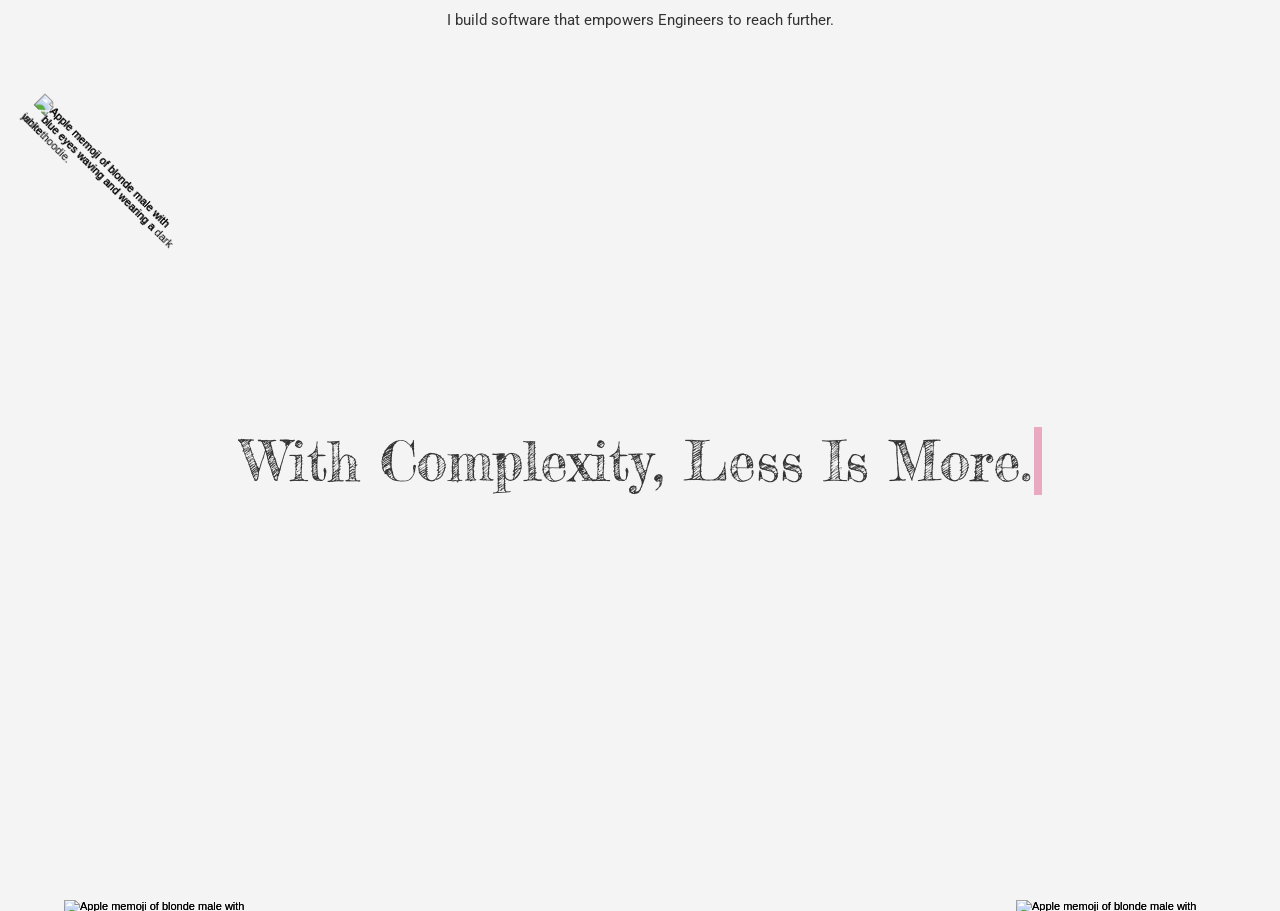
==== public/index.html @ e26e7dd1 "Media Queries handled by CSS." ====
<!DOCTYPE html>
<html lang="en">
<head>
  <meta charset="UTF-8">
  <meta name="viewport" content="width=device-width, initial-scale=1.0">
  <meta name="theme-color" media="(prefers-color-scheme: light)" content="#f4f4f4" />
  <meta name="theme-color" media="(prefers-color-scheme: dark)" content="#333333" />
  <link type="text/css" rel="stylesheet" href="css/styles.css" />
  <script type="module" src="js/main.js" defer></script>
  <title>My Personal Headspace</title>
</head>
<body>
  <header>
    <p>I build software that empowers Engineers to reach further.</p>
  </header>
  <main>
    <memoji-manager></memoji-manager>
    <div id="banner">
      <h1>With Complexity, Less Is More.</h1>
    </div>
  </main>
  <footer>
    <!-- <a href="/" target="_self">
      <img class="dark-theme" src="assets/icons/Home-Icon-White.png" alt="Home Icon" />
      <img class="light-theme" src="assets/icons/Home-Icon-Black.png" alt="Home Icon" />
    </a>
    <a href="/blog" target="_self">
      <img class="dark-theme" src="assets/icons/Blog-Icon-White.png" alt="Blog Icon" />
      <img class="light-theme" src="assets/icons/Blog-Icon-Black.png" alt="Blog Icon" />
    </a>
    <a href="https://www.github.com/jamesbayley" target="_blank">
      <img class="dark-theme" src="assets/icons/GitHub-Icon-White.png" alt="GitHub Logo" />
      <img class="light-theme" src="assets/icons/GitHub-Icon-Black.png" alt="GitHub Logo" />
    </a>
    <a href="https://www.linkedin.com/in/jsbayley" target="_blank">
      <img class="dark-theme" src="assets/icons/LinkedIn-Logo-White.png" alt="LinkedIn Logo" />
      <img class="light-theme" src="assets/icons/LinkedIn-Logo-Black.png" alt="LinkedIn Logo" />
    </a> -->
  </footer>
</body>
</html>
---- public/css/styles.css ----
@import url(./modules/global.css);
@import url(./modules/light.css);
@import url(./modules/dark.css);


article,
#banner,
#blog-posts { 
    height: inherit; /* Updates automatically if <main> height re-computed. */
}

main,
article,
#blog-posts { 
    top: var(--header-height); /* Offsets main to account for fixed header. */
}

header,
#banner {
    text-align: center;
}

header > p,
header > div { 
    margin-block-start: 1rem; /* Offsets text from top-edge of screen. */
}

footer,
#banner { 
    display: flex;
    justify-content: center;
}

#banner {
    flex-direction: column;
    align-items: center; /* Horizontally centers the banner. */
}

#banner > h1 {
    font-size: min(5vw, 5rem);
}

article,
#blog-posts { 
    padding-inline: 3rem; /* Adds space either side of page content. */
}

h1,
h2, 
p,
#blog-posts > a {
    color: var(--font-color);
}

h1,
h2,
h3,
h4,  
h5 {
    font-weight: lighter;
}

h1,
#blog-posts h3 { 
    font-family: 'Fredericka the Great', Arial, Helvetica, Sans-Serif;
}

p,
h2,
#blog-posts > a {
    font-family: 'Roboto', Helvetica, Sans-Serif;
}

header h2,
#blog-posts h4, 
#blog-posts h5 { 
    font-variant-caps: all-small-caps;
}

header h1 { 
    font-size: 2.6rem;
}

header h2 { 
    font-size: 1.7rem;
    margin-block: 0.5rem; /* Vertical spacing between sub-title and title. */
    display: inline-block;
    border-top: 0.1rem solid var(--primary-color); /* Horizontal rule between title & sub-title. */
}

header > p { 
    font-size: min(2.7vw, 1.4rem);
}

article p,
#blog-posts p {
    text-align: justify;
}

article p { 
    line-height: 2.6rem;
}

p,
#blog-posts h5 { 
    font-size: 1.4rem;
}

#blog-posts h3 { 
    font-size: 2rem;
}

#blog-posts h4 { 
    font-size: 1.6rem;
}

#blog-posts p { 
    line-height: 1.8rem;
    font-size: 1.3rem;
    margin-block-start: 0.75rem;
}

#blog-posts > a {
    display: block;
}

#blog-posts h5 { 
    display: inline;
}

#blog-posts h5:not(:last-child) { 
    margin-right: 2rem; /* Add right-hand spacing between all h5 elements, except last. */
}

article p,
#blog-posts a { 
    margin-inline: auto; /* Horizontal center alignment. */
    max-width: 75rem; /* Narrow column width for wide-screens. */
}

#blog-posts a:not(:last-child) { 
    padding-block-end: 1rem;
    border-bottom: 0.1rem solid var(--primary-color); /* Underline blog post links, except last. */
    margin-block-end: 0.75rem;
}

a {
    text-decoration: none;
}

a:hover,
a:focus { 
    opacity: 0.6;
}

a:active { 
    opacity: 0.4;
}

footer > a:hover > img {
    transform: scale(1.1, 1.1); /* Icons enlarge on hover. */
    transform-origin: center;
    transition: transform linear 0.05s;
}

/* Banner appears to 'type' onto the screen. */

@media (max-width: 45rem) { 
    #banner { 
        display: none;
    }
}

@media (min-width: 45rem) { 
    #banner > h1 { 
        max-width: fit-content; /* Prevents caret from continuing to the screen edge. */
        overflow: hidden; /* Hides characters that have not yet been 'typed'. */
        white-space: nowrap; /* Ensures banner remains on a single line. */
        padding-inline: 0.3rem; /* Space between final character and caret. */
        border-right: .15em solid var(--primary-color); /* Simulates the caret. */
        animation: 
            typing 3.5s steps(40, end),
            blink-caret 1s step-end infinite
    }

    @keyframes typing { 
        from { width: 0 }
        to { width: 100% }
    }

    @keyframes blink-caret {
        from, to { border-color: transparent }
        50% { border-color: var(--primary-color); }
    }
}
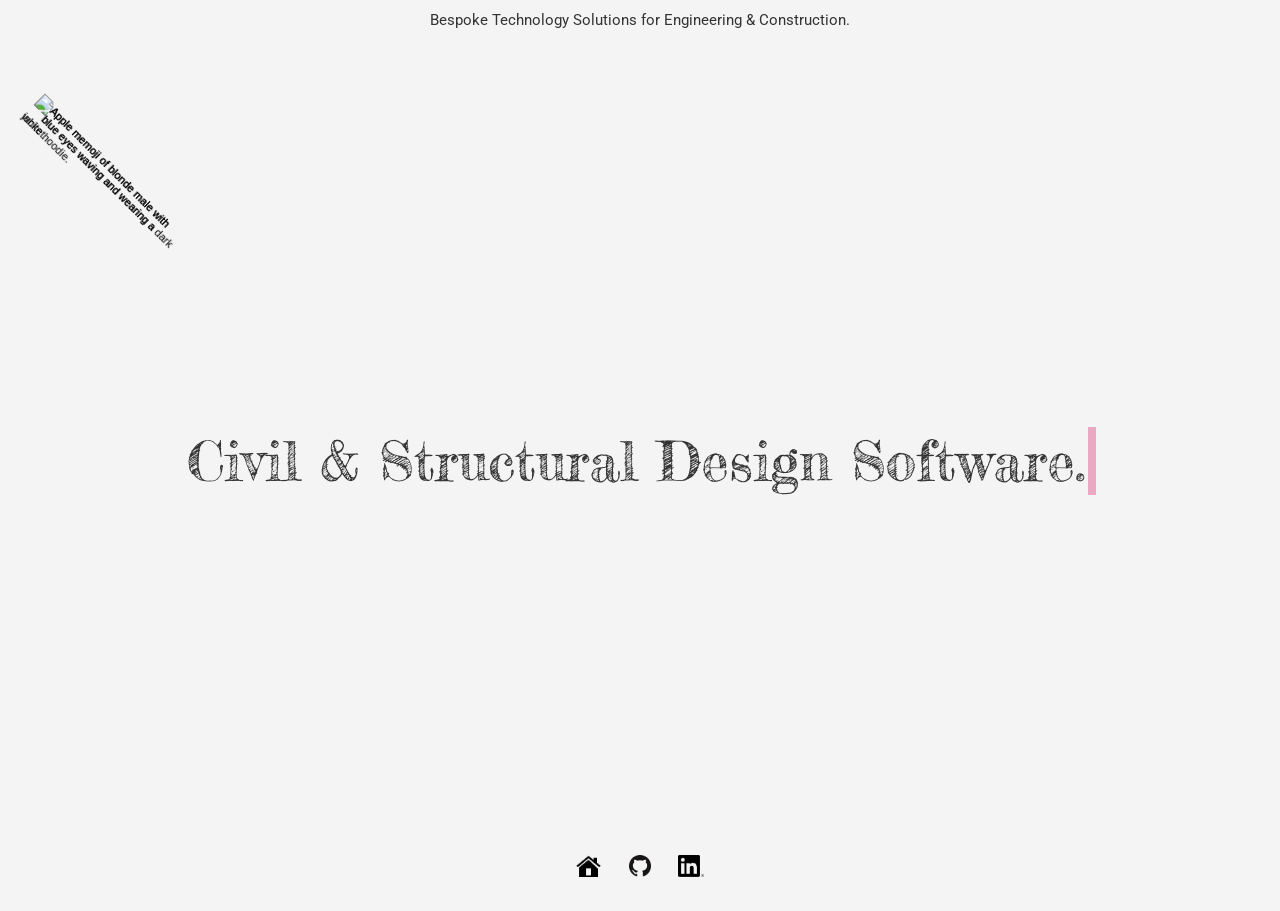
==== commit 493d4d60: "Enhanced homepage design." ====
--- a/public/index.html
+++ b/public/index.html
@@ -11,23 +11,23 @@
 </head>
 <body>
   <header>
-    <p>I build software that empowers Engineers to reach further.</p>
+    <p>Bespoke Technology Solutions for Engineering & Construction.</p>
   </header>
   <main>
-    <memoji-manager></memoji-manager>
+    <waving-memoji></waving-memoji>
     <div id="banner">
-      <h1>With Complexity, Less Is More.</h1>
+      <h1>Civil & Structural Design Software.</h1>
     </div>
   </main>
   <footer>
-    <!-- <a href="/" target="_self">
+    <a href="/" target="_self">
       <img class="dark-theme" src="assets/icons/Home-Icon-White.png" alt="Home Icon" />
       <img class="light-theme" src="assets/icons/Home-Icon-Black.png" alt="Home Icon" />
     </a>
-    <a href="/blog" target="_self">
+    <!-- <a href="/blog" target="_self">
       <img class="dark-theme" src="assets/icons/Blog-Icon-White.png" alt="Blog Icon" />
       <img class="light-theme" src="assets/icons/Blog-Icon-Black.png" alt="Blog Icon" />
-    </a>
+    </a> -->
     <a href="https://www.github.com/jamesbayley" target="_blank">
       <img class="dark-theme" src="assets/icons/GitHub-Icon-White.png" alt="GitHub Logo" />
       <img class="light-theme" src="assets/icons/GitHub-Icon-Black.png" alt="GitHub Logo" />
@@ -35,7 +35,7 @@
     <a href="https://www.linkedin.com/in/jsbayley" target="_blank">
       <img class="dark-theme" src="assets/icons/LinkedIn-Logo-White.png" alt="LinkedIn Logo" />
       <img class="light-theme" src="assets/icons/LinkedIn-Logo-Black.png" alt="LinkedIn Logo" />
-    </a> -->
+    </a>
   </footer>
 </body>
 </html>
--- a/public/css/styles.css
+++ b/public/css/styles.css
@@ -165,31 +165,23 @@
 
 /* Banner appears to 'type' onto the screen. */
 
-@media (max-width: 45rem) { 
-    #banner { 
-        display: none;
-    }
+#banner > h1 { 
+    max-width: fit-content; /* Prevents caret from continuing to the screen edge. */
+    overflow: hidden; /* Hides characters that have not yet been 'typed'. */
+    white-space: nowrap; /* Ensures banner remains on a single line. */
+    padding-inline: 0.3rem; /* Space between final character and caret. */
+    border-right: .15em solid var(--primary-color); /* Simulates the caret. */
+    animation: 
+        typing 3.5s steps(40, end),
+        blink-caret 1s step-end infinite;
 }
 
-@media (min-width: 45rem) { 
-    #banner > h1 { 
-        max-width: fit-content; /* Prevents caret from continuing to the screen edge. */
-        overflow: hidden; /* Hides characters that have not yet been 'typed'. */
-        white-space: nowrap; /* Ensures banner remains on a single line. */
-        padding-inline: 0.3rem; /* Space between final character and caret. */
-        border-right: .15em solid var(--primary-color); /* Simulates the caret. */
-        animation: 
-            typing 3.5s steps(40, end),
-            blink-caret 1s step-end infinite
-    }
+@keyframes typing { 
+    from { width: 0 }
+    to { width: 100% }
+}
 
-    @keyframes typing { 
-        from { width: 0 }
-        to { width: 100% }
-    }
-
-    @keyframes blink-caret {
-        from, to { border-color: transparent }
-        50% { border-color: var(--primary-color); }
-    }
+@keyframes blink-caret {
+    from, to { border-color: transparent }
+    50% { border-color: var(--primary-color); }
 }
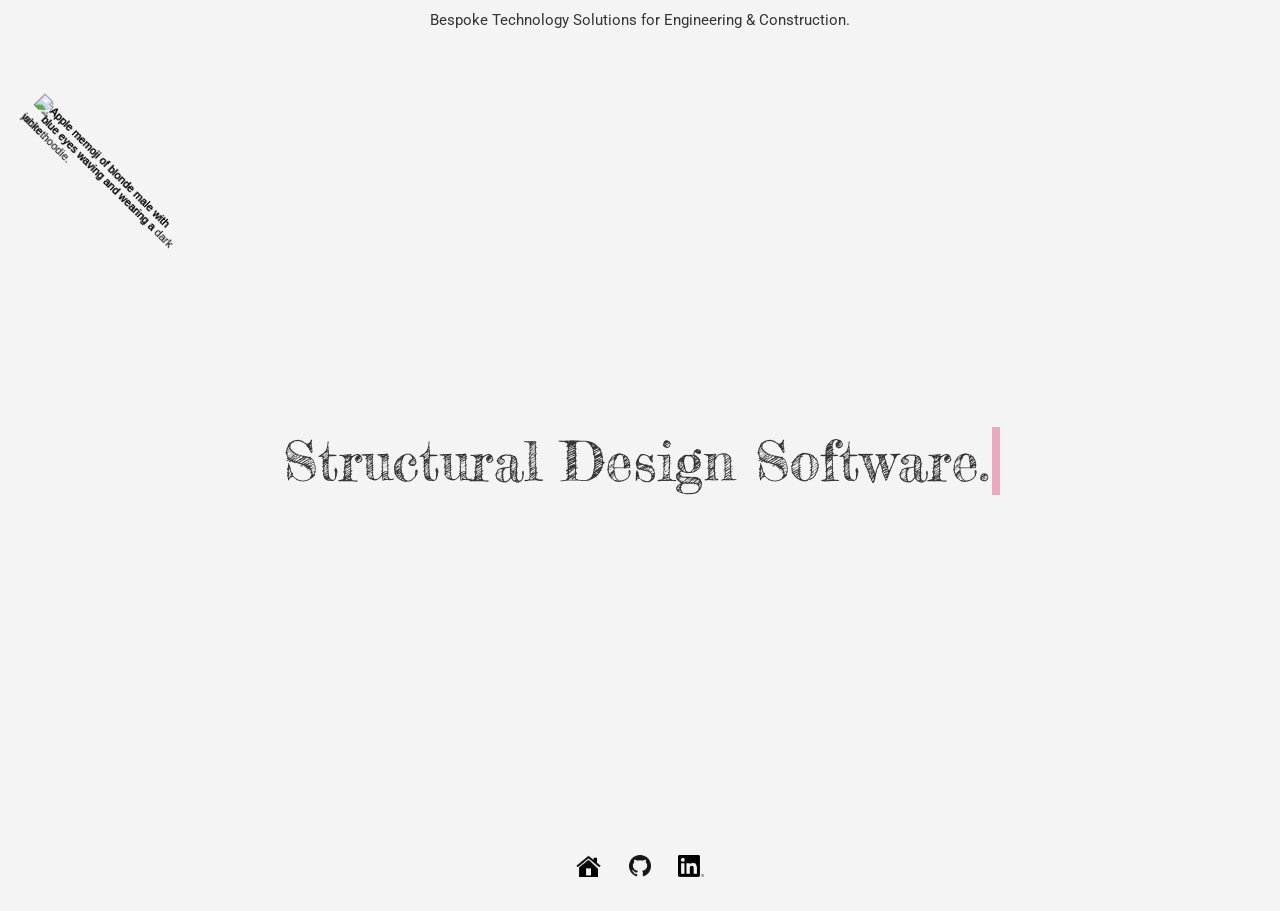
==== commit 754ddb4a: "Updated banner font-size." ====
--- a/public/index.html
+++ b/public/index.html
@@ -16,7 +16,7 @@
   <main>
     <waving-memoji></waving-memoji>
     <div id="banner">
-      <h1>Civil & Structural Design Software.</h1>
+      <h1>Structural Design Software.</h1>
     </div>
   </main>
   <footer>
--- a/public/css/styles.css
+++ b/public/css/styles.css
@@ -37,7 +37,7 @@
 }
 
 #banner > h1 {
-    font-size: min(5vw, 5rem);
+    font-size: min(max(2.25rem, 5vw), 5rem);
 }
 
 article,
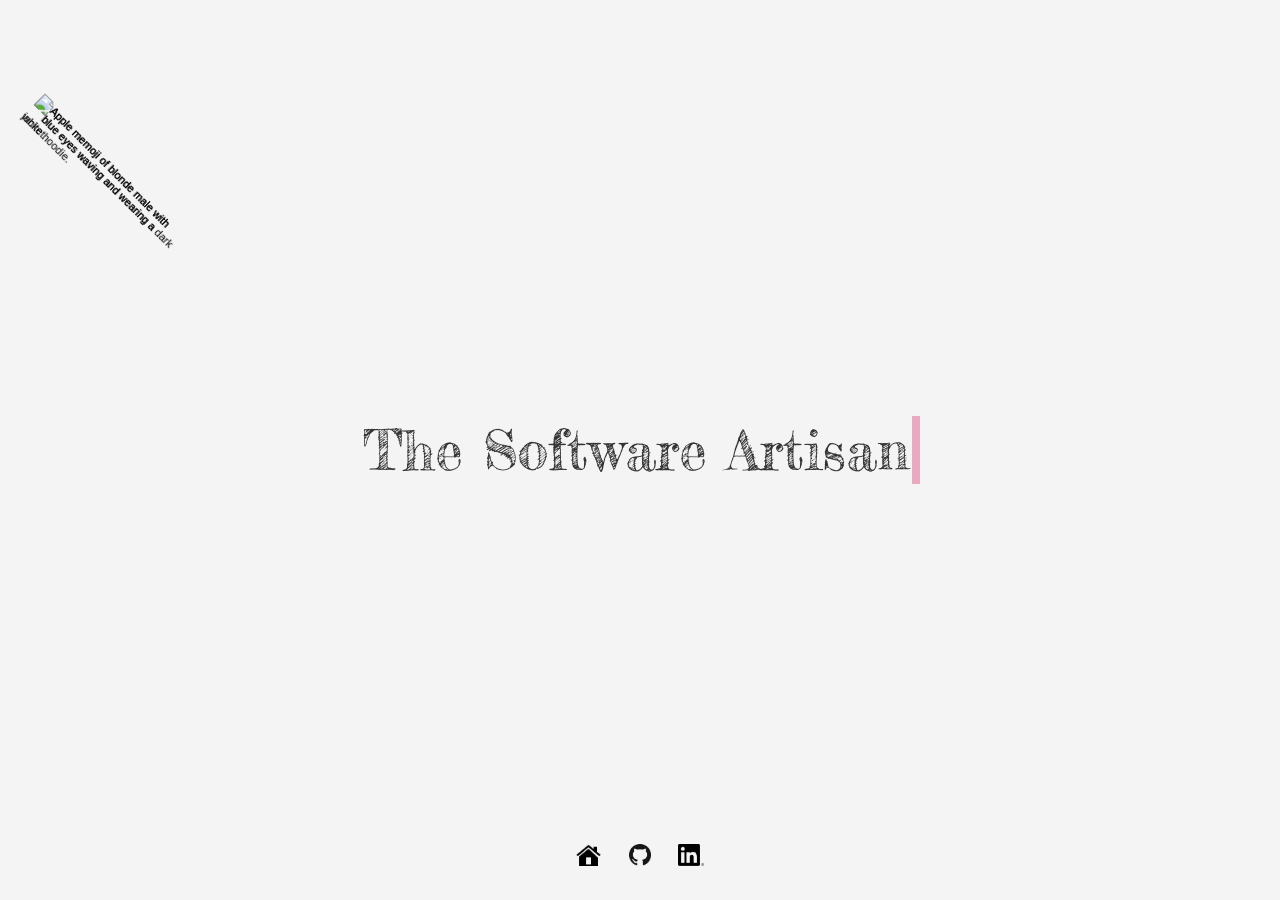
==== commit 2858cbf2: "Simplify index.html" ====
--- a/public/index.html
+++ b/public/index.html
@@ -11,12 +11,11 @@
 </head>
 <body>
   <header>
-    <p>Bespoke Technology Solutions for Engineering & Construction.</p>
   </header>
   <main>
     <waving-memoji></waving-memoji>
     <div id="banner">
-      <h1>Structural Design Software.</h1>
+      <h1>The Software Artisan</h1>
     </div>
   </main>
   <footer>
@@ -24,10 +23,6 @@
       <img class="dark-theme" src="assets/icons/Home-Icon-White.png" alt="Home Icon" />
       <img class="light-theme" src="assets/icons/Home-Icon-Black.png" alt="Home Icon" />
     </a>
-    <!-- <a href="/blog" target="_self">
-      <img class="dark-theme" src="assets/icons/Blog-Icon-White.png" alt="Blog Icon" />
-      <img class="light-theme" src="assets/icons/Blog-Icon-Black.png" alt="Blog Icon" />
-    </a> -->
     <a href="https://www.github.com/jamesbayley" target="_blank">
       <img class="dark-theme" src="assets/icons/GitHub-Icon-White.png" alt="GitHub Logo" />
       <img class="light-theme" src="assets/icons/GitHub-Icon-Black.png" alt="GitHub Logo" />
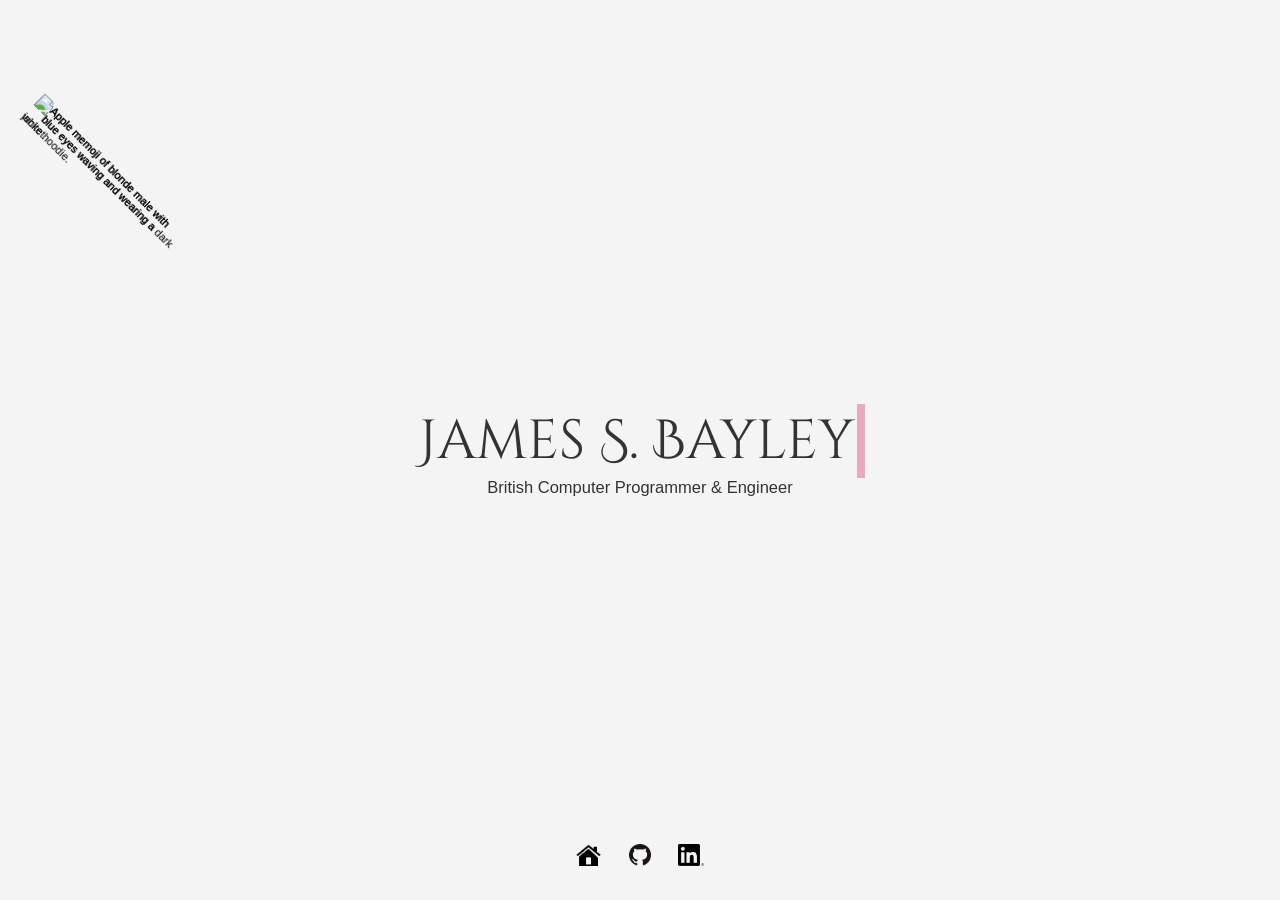
==== commit 960a4d73: "Update index.html" ====
--- a/public/index.html
+++ b/public/index.html
@@ -15,7 +15,8 @@
   <main>
     <waving-memoji></waving-memoji>
     <div id="banner">
-      <h1>The Software Artisan</h1>
+      <h1>James S. Bayley</h1>
+      <h2>British Computer Programmer & Engineer</h2>
     </div>
   </main>
   <footer>
--- a/public/css/styles.css
+++ b/public/css/styles.css
@@ -62,7 +62,7 @@
 
 h1,
 #blog-posts h3 { 
-    font-family: 'Fredericka the Great', Arial, Helvetica, Sans-Serif;
+    font-family: 'Cinzel Decorative', Arial, Helvetica, Sans-Serif;
 }
 
 p,
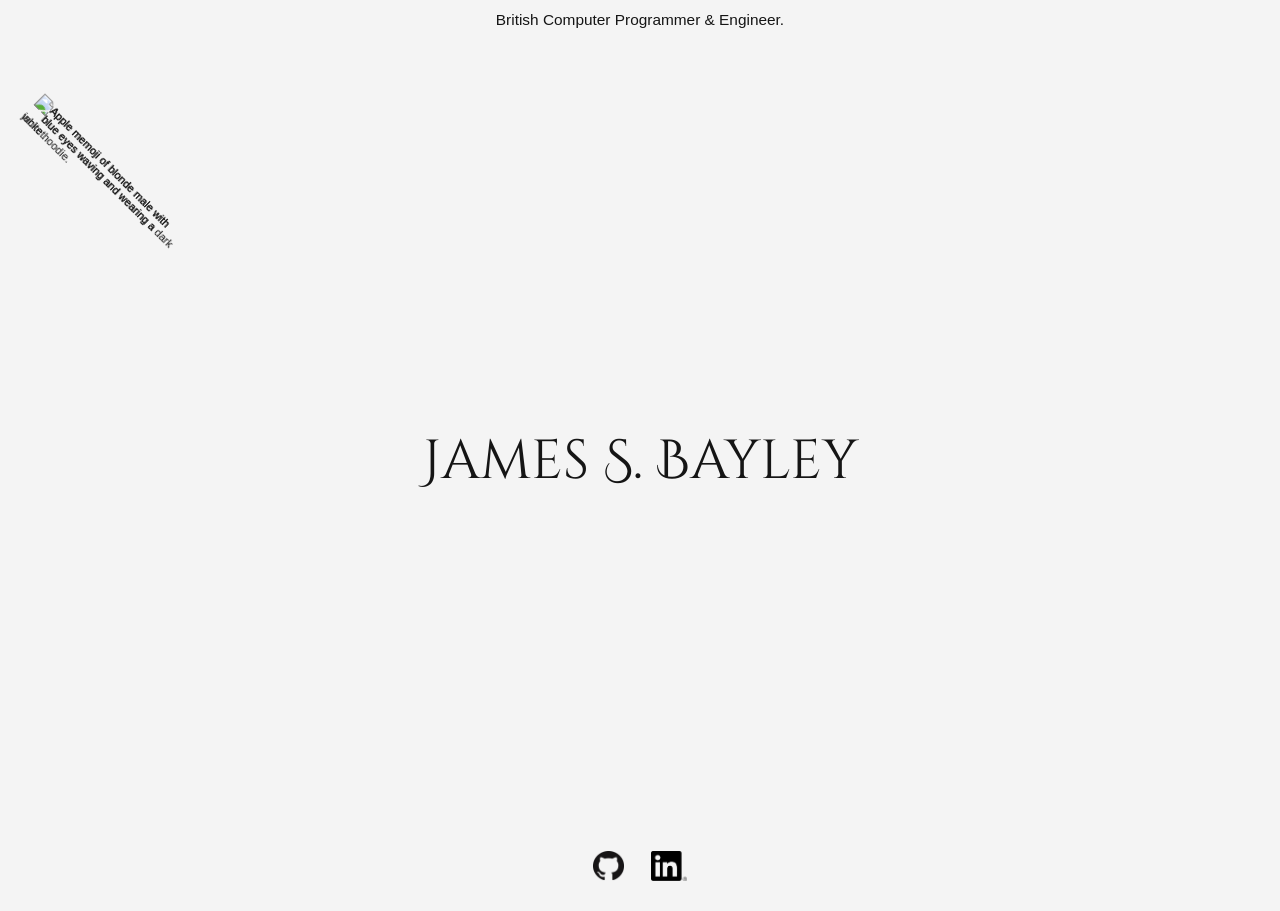
==== commit 1d5947ba: "Project refactor and content updates" ====
--- a/public/index.html
+++ b/public/index.html
@@ -5,25 +5,21 @@
   <meta name="viewport" content="width=device-width, initial-scale=1.0">
   <meta name="theme-color" media="(prefers-color-scheme: light)" content="#f4f4f4" />
   <meta name="theme-color" media="(prefers-color-scheme: dark)" content="#333333" />
-  <link type="text/css" rel="stylesheet" href="css/styles.css" />
-  <script type="module" src="js/main.js" defer></script>
-  <title>My Personal Headspace</title>
+  <link type="text/css" rel="stylesheet" href="global.css" />
+  <script type="module" src="main.js" defer></script>
+  <title>British Computer Programmer & Engineer</title>
 </head>
 <body>
   <header>
+    <p>British Computer Programmer & Engineer.</p>
   </header>
   <main>
     <waving-memoji></waving-memoji>
     <div id="banner">
       <h1>James S. Bayley</h1>
-      <h2>British Computer Programmer & Engineer</h2>
     </div>
   </main>
   <footer>
-    <a href="/" target="_self">
-      <img class="dark-theme" src="assets/icons/Home-Icon-White.png" alt="Home Icon" />
-      <img class="light-theme" src="assets/icons/Home-Icon-Black.png" alt="Home Icon" />
-    </a>
     <a href="https://www.github.com/jamesbayley" target="_blank">
       <img class="dark-theme" src="assets/icons/GitHub-Icon-White.png" alt="GitHub Logo" />
       <img class="light-theme" src="assets/icons/GitHub-Icon-Black.png" alt="GitHub Logo" />
--- a/public/global.css
+++ b/public/global.css
@@ -0,0 +1,161 @@
+@import url('https://fonts.googleapis.com/css2?family=Cinzel+Decorative&display=swap');
+
+:root {
+    font-size: 11px;   
+}
+
+:root { 
+  --header-height: 8rem;
+  --footer-height: 8rem;
+}
+
+:root {
+  --font-color: #151515;
+  --accent-color: #E9AAC1;
+  --background-color: #F4F4F4;
+}
+
+@media (prefers-color-scheme: light) {
+  .light-theme { 
+    display: inline;
+  }
+
+  .dark-theme {
+    display: none;
+  }
+}
+
+@media (prefers-color-scheme: dark) {
+  :root { 
+    --background-color: #333333;
+    --font-color: #f4f4f4;
+  }
+
+  .light-theme { 
+    display: none;
+  }
+
+  .dark-theme {
+    display: inline;
+  }
+}
+
+* {
+  margin: 0;
+  padding: 0;
+  outline: none;
+  border: none;
+  border-radius: 0;
+  box-sizing: border-box;
+  text-decoration: none;
+  font-family: Helvetica, sans-serif;
+  color: var(--font-color);
+}
+
+body { 
+  width: 100dvw;
+  height: 100dvh;
+  position: relative;
+  scrollbar-width: none;  /* Firefox */
+  -ms-overflow-style: none; /* IE and Edge */
+  touch-action: pan-x pan-y;
+  overflow-y: scroll;
+  visibility: hidden; /* Hidden until page load to avoid flash. */
+}
+
+  body::-webkit-scrollbar {
+    display: none;
+  }
+
+body, header, main { 
+  background-color: var(--background-color);
+}
+
+header, footer { 
+  z-index: 999;
+}
+
+header { 
+  height: var(--header-height);
+}
+
+main {
+  height: calc(100dvh - var(--header-height) - var(--footer-height)); 
+}
+
+footer { 
+  height: var(--footer-height);
+  flex-direction: row;
+  flex-wrap: nowrap;
+  align-items: center;
+  column-gap: 2.5rem;
+  bottom: 0;
+}
+
+footer img { 
+  height: calc(0.35 * var(--footer-height)); /* Icons constrained to % of footer height. */
+}
+
+#banner { 
+  height: inherit; /* Updates automatically if <main> height re-computed. */
+}
+
+main, article { 
+    top: var(--header-height); /* Offsets main to account for fixed header. */
+}
+
+header, #banner {
+  text-align: center;
+}
+
+header > p, header > div { 
+  margin-block-start: 1rem; /* Offsets text from top-edge of screen. */
+}
+
+footer, #banner { 
+  display: flex;
+  justify-content: center;
+}
+
+#banner {
+  flex-direction: column;
+  align-items: center; /* Horizontally centers the banner. */
+}
+
+#banner > h1 {
+  font-size: min(max(2.25rem, 5vw), 5rem);
+}
+
+h1, p {
+  color: var(--font-color);
+}
+
+h1 { 
+  font-size: 2.6rem;
+  font-weight: lighter;
+  font-family: 'Cinzel Decorative', Arial, Helvetica, Sans-Serif;
+}
+
+p { 
+  font-size: min(2.7vw, 1.4rem);
+  font-family: 'Roboto', Helvetica, Sans-Serif;
+}
+
+a {
+  text-decoration: none;
+}
+
+  a:hover,
+  a:focus { 
+    opacity: 0.6;
+  }
+
+  a:active { 
+    opacity: 0.4;
+  }
+
+footer a:hover img {
+  transform: scale(1.1, 1.1); /* Icons enlarge on hover. */
+  transform-origin: center;
+  transition: transform linear 0.05s;
+}
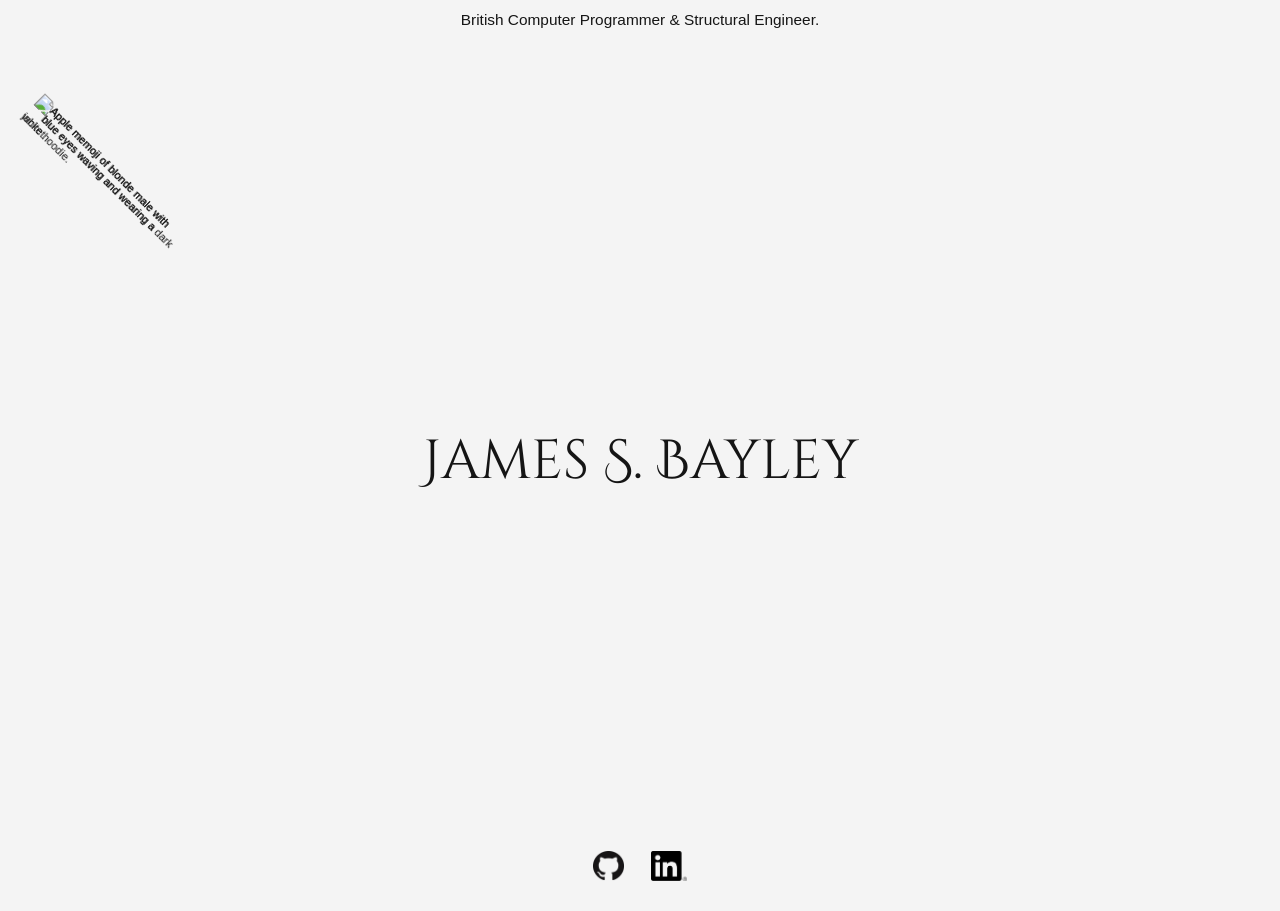
==== commit 615c186b: "Update index.html" ====
--- a/public/index.html
+++ b/public/index.html
@@ -7,11 +7,11 @@
   <meta name="theme-color" media="(prefers-color-scheme: dark)" content="#333333" />
   <link type="text/css" rel="stylesheet" href="global.css" />
   <script type="module" src="main.js" defer></script>
-  <title>British Computer Programmer & Engineer</title>
+  <title>British Computer Programmer & Structural Engineer</title>
 </head>
 <body>
   <header>
-    <p>British Computer Programmer & Engineer.</p>
+    <p>British Computer Programmer & Structural Engineer.</p>
   </header>
   <main>
     <waving-memoji></waving-memoji>
